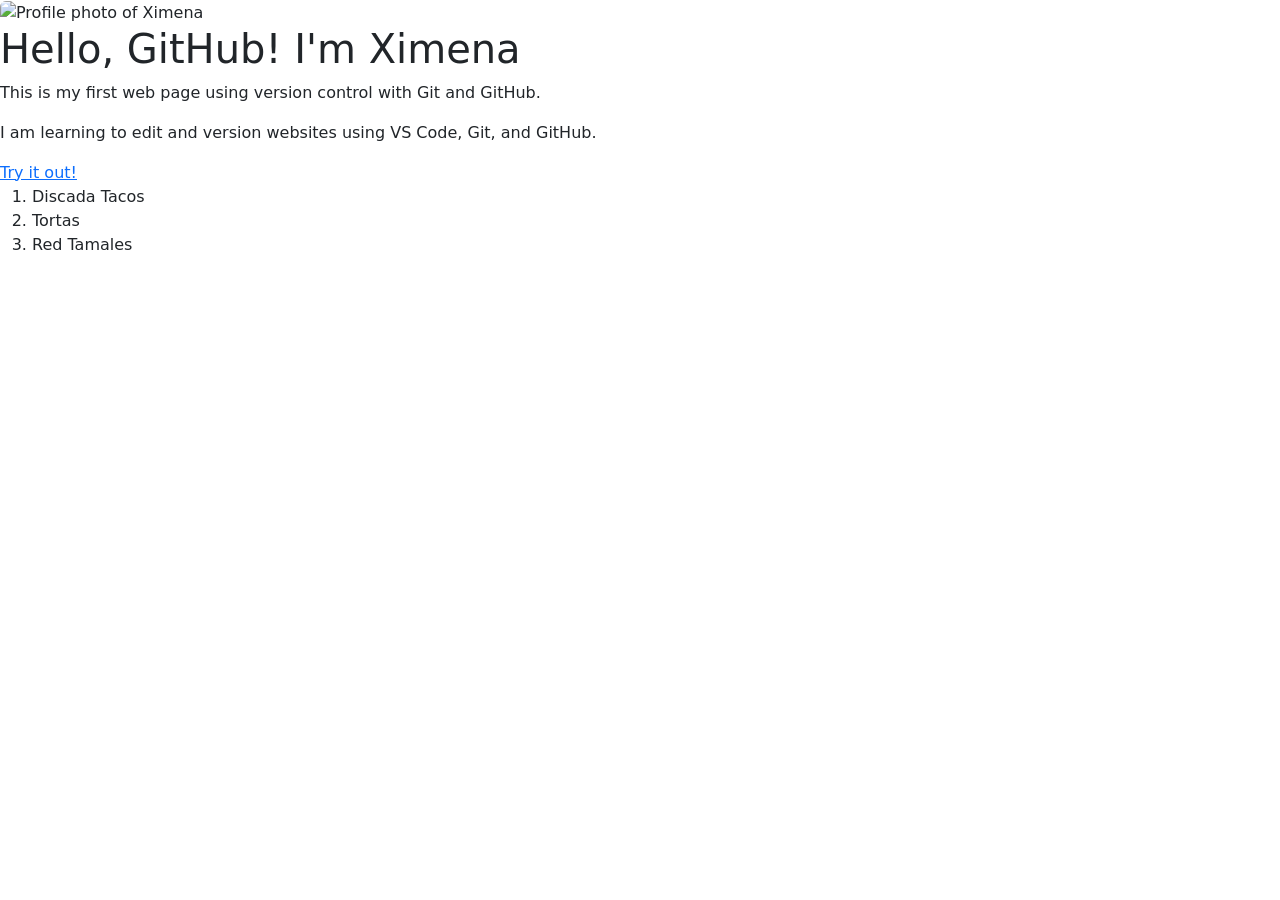
==== Index.html @ 92ace2cc "Create Index.html with Bootstrap and jQuery Initial HTML structure with Bootstrap and jQuery integra" ====
<!doctype html>
<html lang="en">
  <head>
    <title>Bootstrap Example</title>
    <meta charset="utf-8" />
    <meta name="viewport" content="width=device-width, initial-scale=1" />

    <!-- Using bootstrap 5 framework-->
    <link
      href="https://cdn.jsdelivr.net/npm/bootstrap@5.3.3/dist/css/bootstrap.min.css"
      rel="stylesheet"
    />

    <!--Bootstrap JavaScript-->
    <script src="https://cdn.jsdelivr.net/npm/bootstrap@5.3.3/dist/js/bootstrap.bundle.min.js"></script>

    <!--jQuery used to load the navbar-->
    <script src="https://code.jquery.com/jquery-3.7.1.min.js"></script>
  </head>

  <body>
    <!-- Navbar gets added here -->
    <div id="nav-placeholder"></div>
    <!-- Here is where your div container(s) will go with your web page content-->
    <img
      src="images/halloween.jpg"
      alt="Profile photo of Ximena"
      class="rounded"
      height="160"
      width="160"
    />
    <!--Added an image and organized it to make it look good.-->
    <h1>Hello, GitHub! I'm Ximena</h1>
    <p>This is my first web page using version control with Git and GitHub.</p>
    <p>
      I am learning to edit and version websites using VS Code, Git, and GitHub.
    </p>
    <a
      href="https://docs.google.com/document/d/1mL2W1f6WMbSCizAZVDLHCp5G6r5uaHMO3SNzBXrw96A/edit?tab=t.0"
      target="_blank"
      >Try it out!</a
    >
    <!--This link sends you to a Google Doc. -->
    <ol>
      <li>Discada Tacos</li>
      <li>Tortas</li>
      <li>Red Tamales</li>
    </ol>
    <!--This is my favorite food to eat.-->
    <script>
      // Load only the #site-nav element
      $("#nav-placeholder").load("navbar.html #site-nav");
    </script>
  </body>
</html>
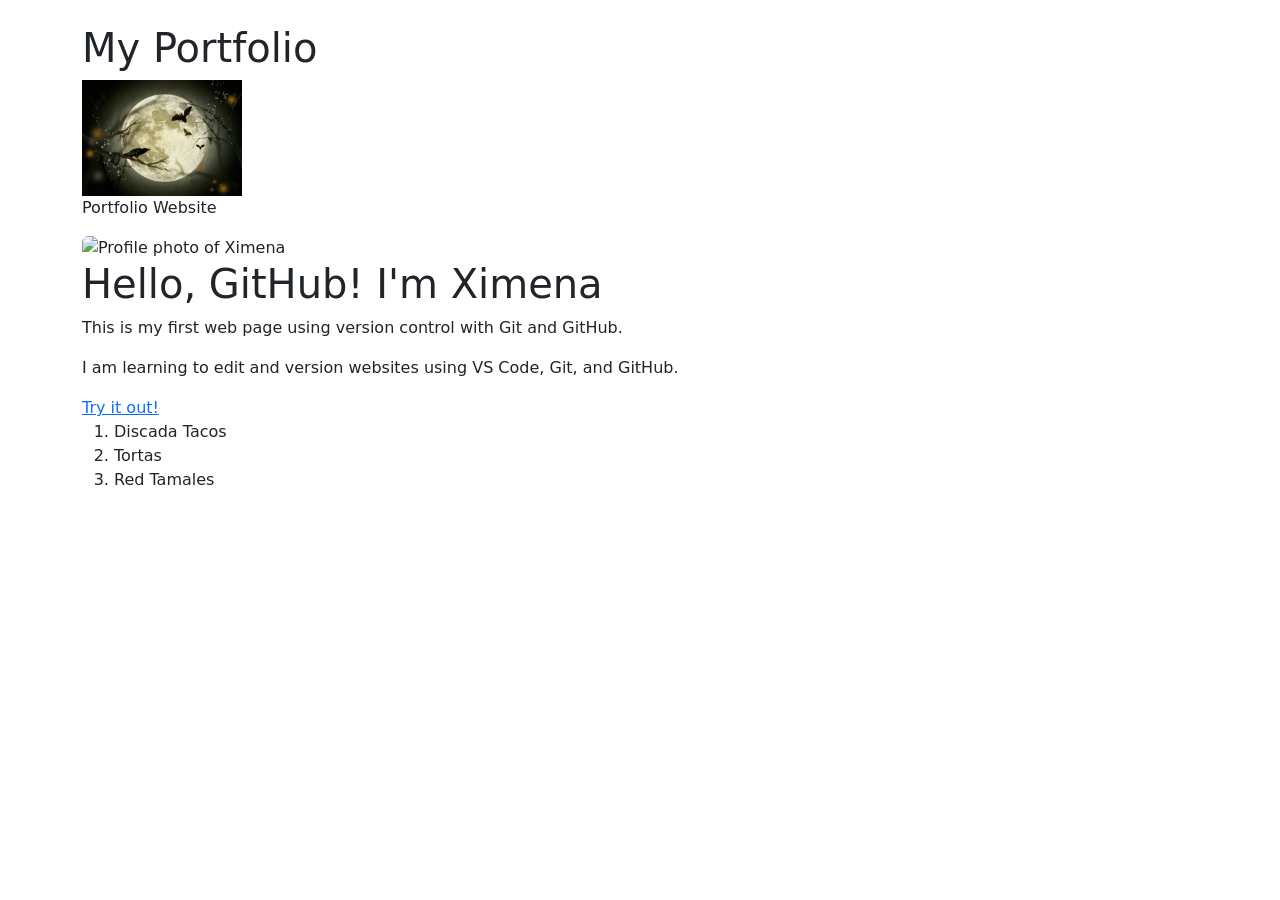
==== commit d1946ce4: "Made changes" ====
--- a/Index.html
+++ b/Index.html
@@ -22,30 +22,46 @@
     <!-- Navbar gets added here -->
     <div id="nav-placeholder"></div>
     <!-- Here is where your div container(s) will go with your web page content-->
-    <img
-      src="images/halloween.jpg"
-      alt="Profile photo of Ximena"
-      class="rounded"
-      height="160"
-      width="160"
-    />
-    <!--Added an image and organized it to make it look good.-->
-    <h1>Hello, GitHub! I'm Ximena</h1>
-    <p>This is my first web page using version control with Git and GitHub.</p>
-    <p>
-      I am learning to edit and version websites using VS Code, Git, and GitHub.
-    </p>
-    <a
-      href="https://docs.google.com/document/d/1mL2W1f6WMbSCizAZVDLHCp5G6r5uaHMO3SNzBXrw96A/edit?tab=t.0"
-      target="_blank"
-      >Try it out!</a
-    >
-    <!--This link sends you to a Google Doc. -->
-    <ol>
-      <li>Discada Tacos</li>
-      <li>Tortas</li>
-      <li>Red Tamales</li>
-    </ol>
+
+    <div class="container mt-4">
+      <h1>My Portfolio</h1>
+      <img
+        src="Images/halloween.jpg"
+        alt="Halloween photo"
+        class="img-fluid"
+        height="160"
+        width="160"
+      />
+      <p>Portfolio Website</p>
+
+      <img
+        src="Images/storm.png"
+        alt="Profile photo of Ximena"
+        class="rounded"
+        height="160"
+        width="160"
+      />
+      <!--Added an image and organized it to make it look good.-->
+      <h1>Hello, GitHub! I'm Ximena</h1>
+      <p>
+        This is my first web page using version control with Git and GitHub.
+      </p>
+      <p>
+        I am learning to edit and version websites using VS Code, Git, and
+        GitHub.
+      </p>
+      <a
+        href="https://docs.google.com/document/d/1mL2W1f6WMbSCizAZVDLHCp5G6r5uaHMO3SNzBXrw96A/edit?tab=t.0"
+        target="_blank"
+        >Try it out!</a
+      >
+      <!--This link sends you to a Google Doc. -->
+      <ol>
+        <li>Discada Tacos</li>
+        <li>Tortas</li>
+        <li>Red Tamales</li>
+      </ol>
+    </div>
     <!--This is my favorite food to eat.-->
     <script>
       // Load only the #site-nav element
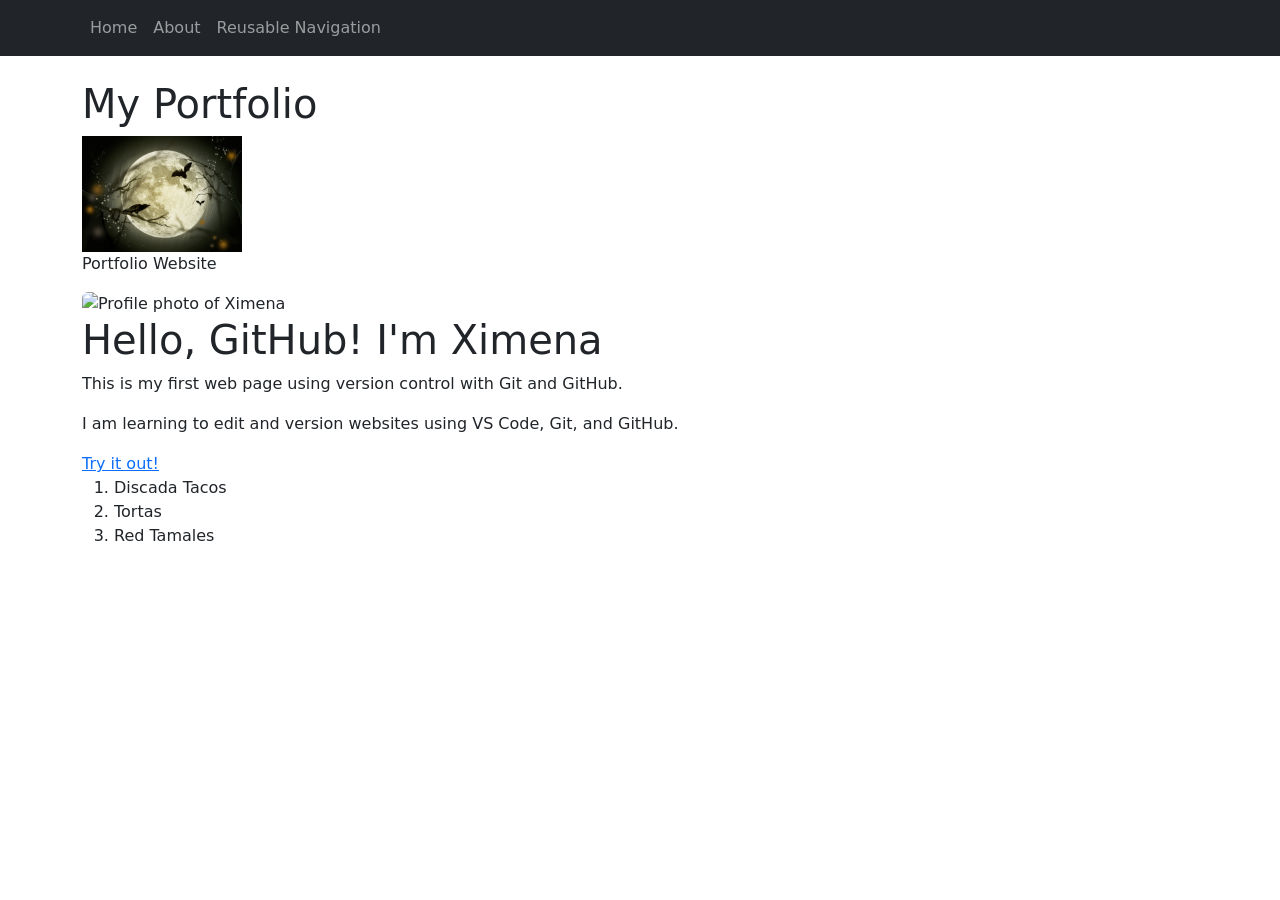
==== commit 571ce4a3: "Force full GitHub Pagesrebuild" ====
--- a/Index.html
+++ b/Index.html
@@ -63,9 +63,11 @@
       </ol>
     </div>
     <!--This is my favorite food to eat.-->
+    <!-- rebuild -->
     <script>
       // Load only the #site-nav element
       $("#nav-placeholder").load("navbar.html #site-nav");
     </script>
   </body>
 </html>
+<!--force full rebuild-->
